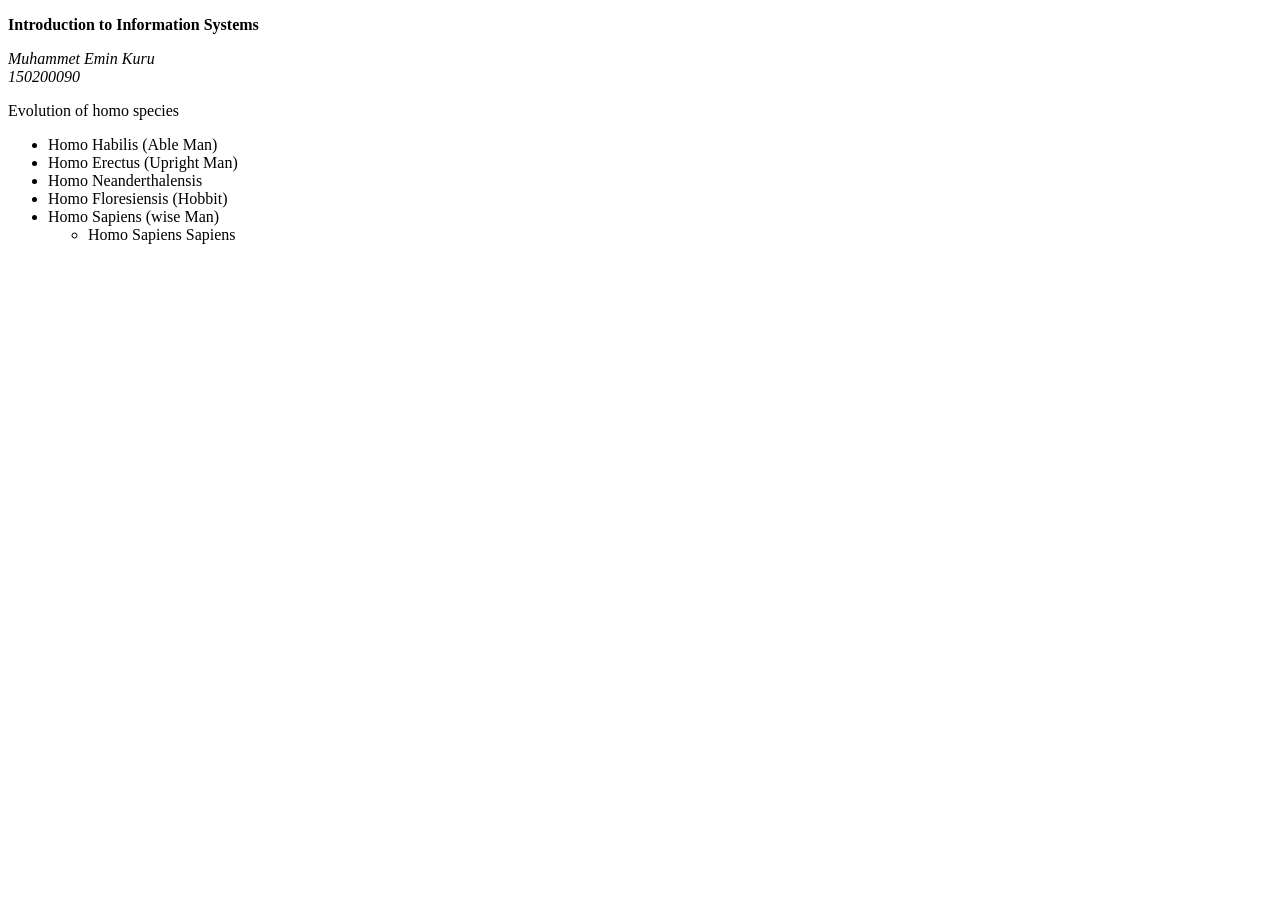
==== index.html @ 2e3ce50f "aa.html is renamed" ====
<!DOCTYPE html>

<meta charset="utf-8">
<html>

   <head>

	<title> MY WEB PAGE </title>

   </head>


   <body> 
        
	<p> 
	<strong> Introduction to Information Systems </strong>
	</p>


   <p>

	<em>
	Muhammet Emin Kuru
	<br>
	150200090
	</em>
    
   </p>




   <p> Evolution of homo species </p>


	<ul>
	      <li> Homo Habilis (Able Man) </li>
	      <li> Homo Erectus (Upright Man) </li>
	      <li> Homo Neanderthalensis </li>
	      <li> Homo Floresiensis (Hobbit) </li>
	      <li> Homo Sapiens (wise Man) </li>

		 <ul> 
			<li> Homo Sapiens Sapiens </li>
		 </ul> 
		
	</ul>


	

   </body>
</html>
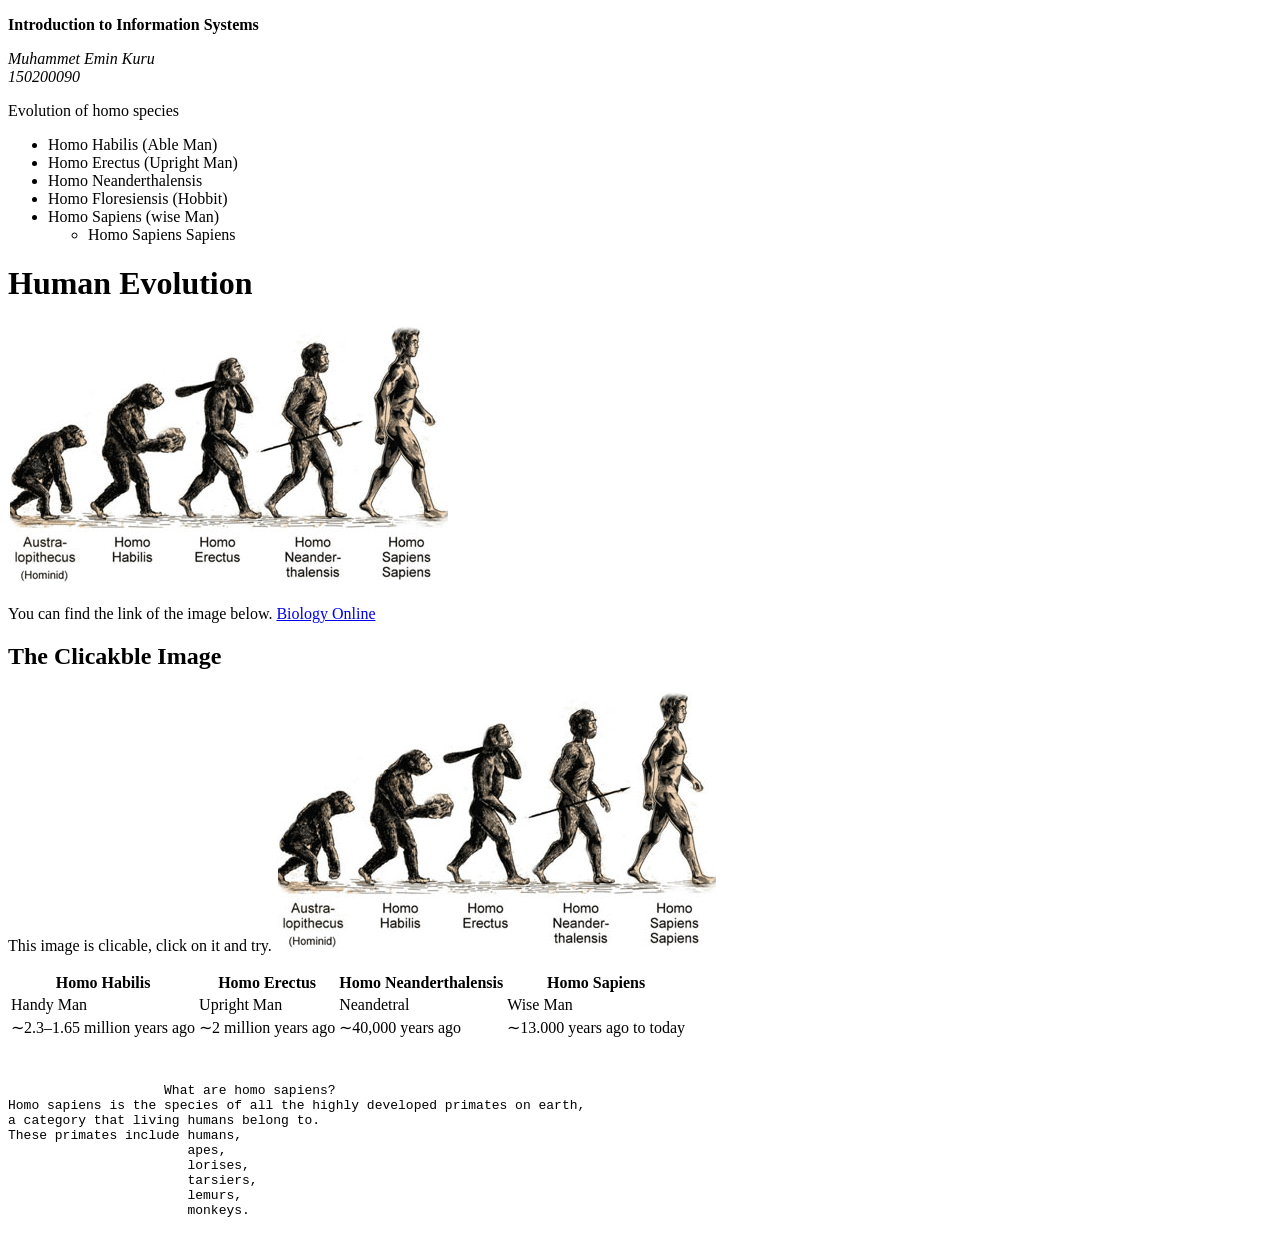
==== commit 32f8d918: "image is added and index is updated" ====
--- a/index.html
+++ b/index.html
@@ -47,6 +47,70 @@
 	</ul>
 
 
+	<h1> <strong> Human Evolution </strong> </h1>
+	<p> <img src="evolution-diagram.png"> </p>
+
+	<p> You can find the link of the image below.
+
+	   <a href="https://www.biologyonline.com/dictionary/homo-sapiens-sapiens"> 
+	            Biology Online </a>
+	<h2> <strong> The Clicakble Image </strong> </h2>
+<p> This image is clicable, click on it and try.
+
+	   <a href="https://www.biologyonline.com/dictionary/homo-sapiens-sapiens"> 
+	           <img src="evolution-diagram.png"> </a>
+
+	</p>
+
+    <table> 
+
+		<tr>
+			
+		<th> Homo Habilis </th>
+		<th> Homo Erectus </th>
+		<th> Homo Neanderthalensis </th>
+		<th> Homo Sapiens </th>
+
+		
+			
+
+		</tr>
+
+
+		<tr>
+			<td> Handy Man </td>
+			<td> Upright Man </td>
+			<td> Neandetral </td>
+			<td> Wise Man </td>
+
+		</tr>
+
+		<tr>
+			<td> ∼2.3–1.65 million years ago </td>
+			<td> ∼2 million years ago </td>
+			<td> ∼40,000 years ago </td>
+			<td> ∼13.000 years ago to today </td>
+
+		</tr>
+ </table>
+
+		<pre>
+
+
+                    What are homo sapiens?
+Homo sapiens is the species of all the highly developed primates on earth,
+a category that living humans belong to.
+These primates include humans,
+                       apes,
+       		       lorises,
+       	               tarsiers,
+                       lemurs,
+                       monkeys.
+
+</pre>
+
+
+   
 	
 
    </body>
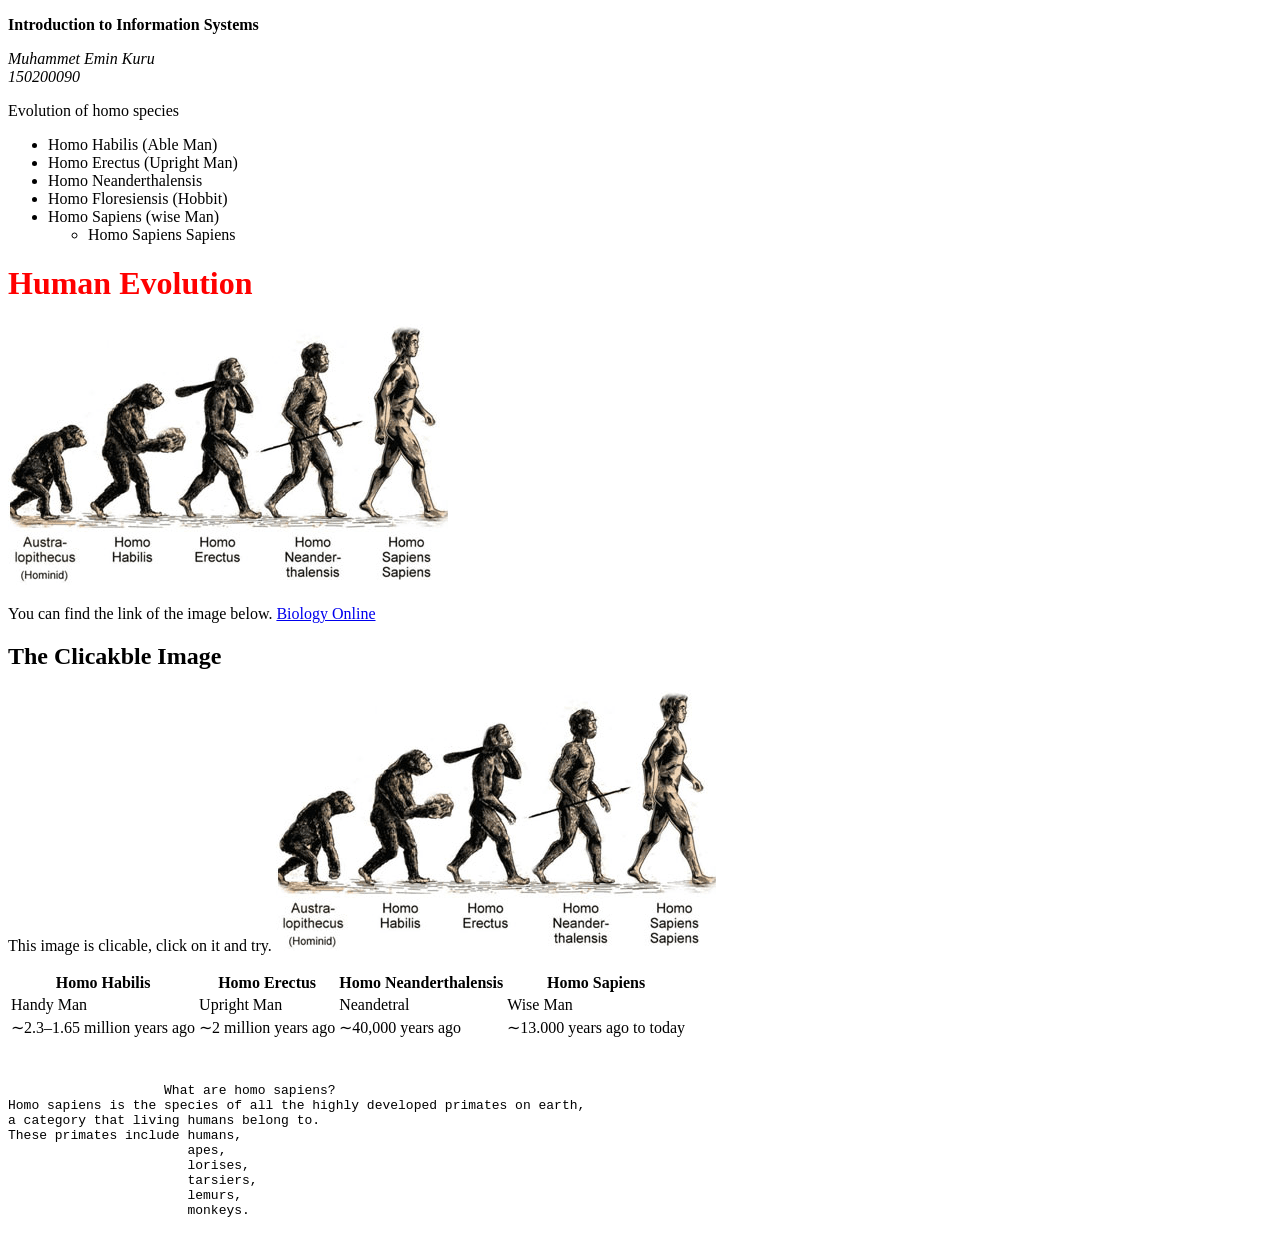
==== commit d297795f: "Update index.html" ====
--- a/index.html
+++ b/index.html
@@ -6,6 +6,15 @@
    <head>
 
 	<title> MY WEB PAGE </title>
+    <style type="text/css">
+        
+        h1 {
+            
+            color: red;
+            
+        }
+       
+       </style>
 
    </head>
 
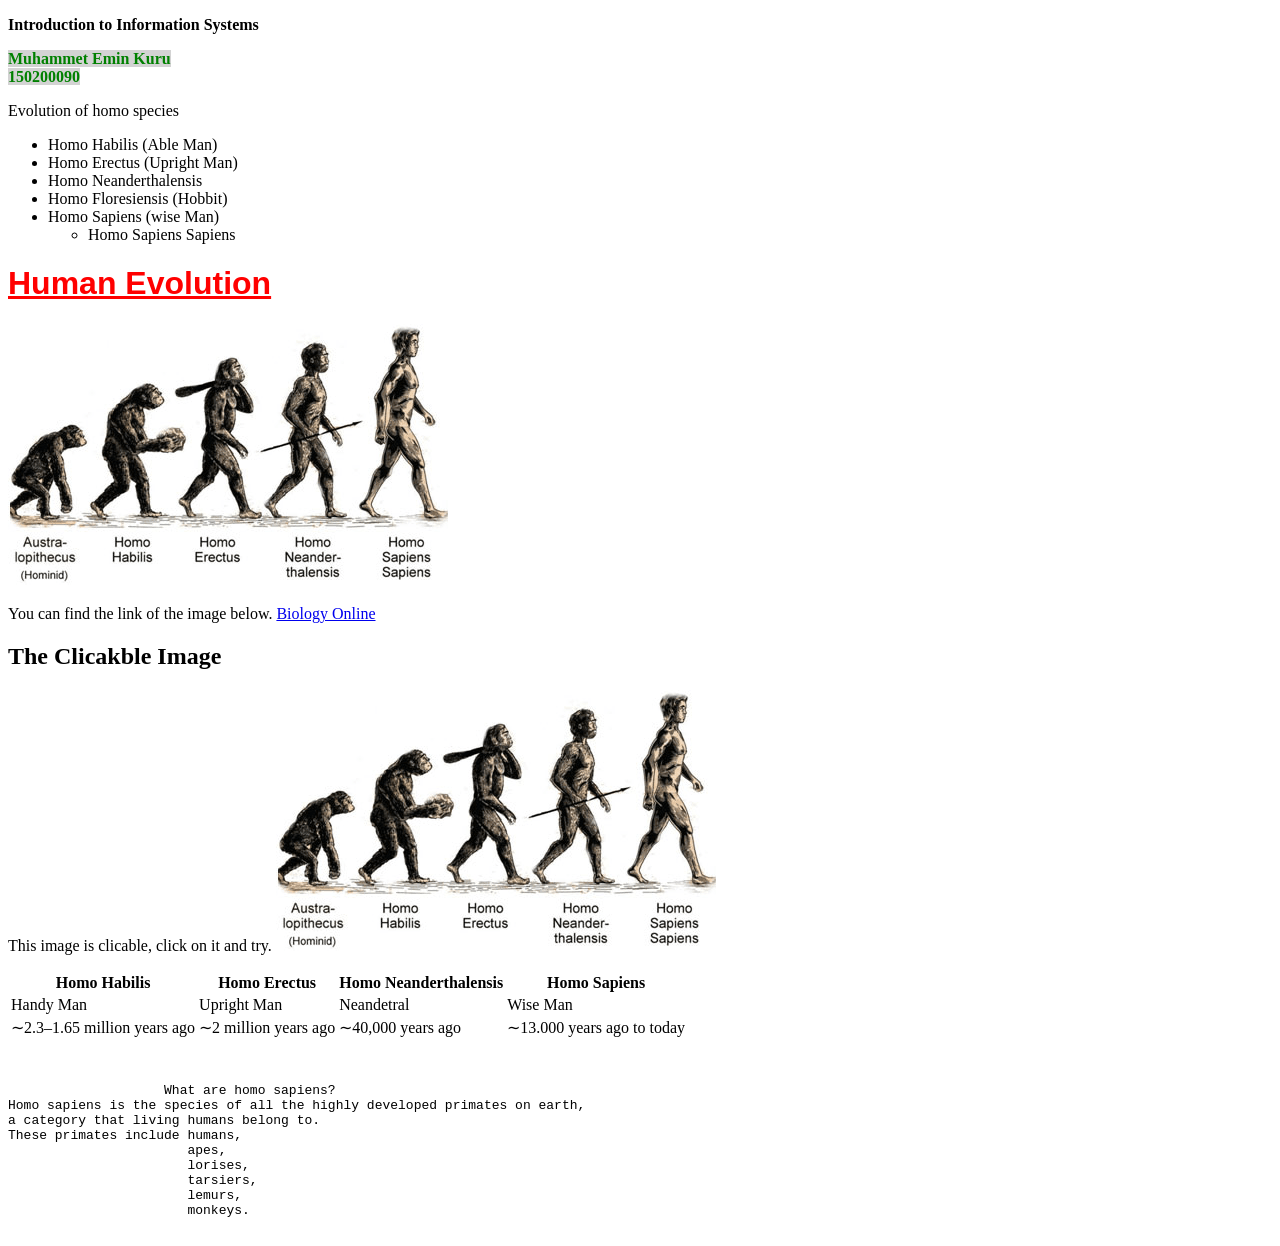
==== commit c2344621: "Update index.html" ====
--- a/index.html
+++ b/index.html
@@ -9,9 +9,17 @@
     <style type="text/css">
         
         h1 {
-            
+            font-size: 24pt;
             color: red;
-            
+            text-decoration: underline;
+            font-family: Tahoma, Helvetica, sans-serif;
+            }
+        
+        em{
+            color: green;
+            font-style: normal;
+            background-color: lightgray;
+            font-weight: bold;
         }
        
        </style>
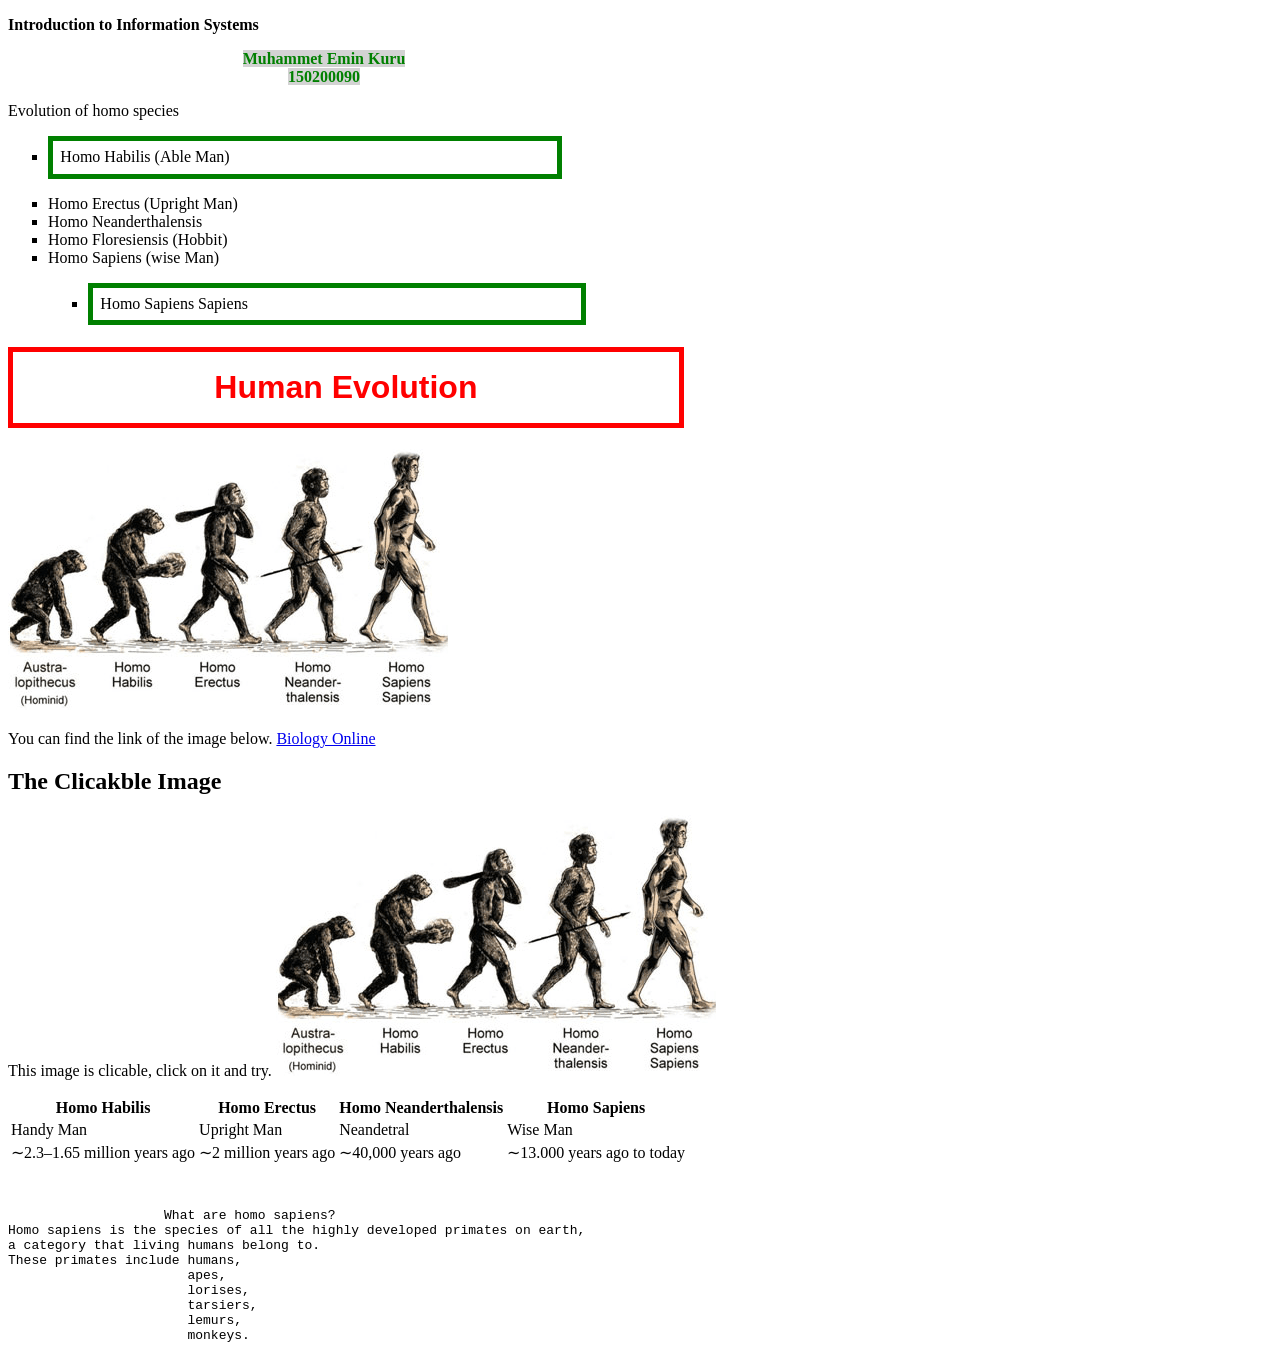
==== commit 47b0a835: "15_11_2021.css and index.html are updated" ====
--- a/index.html
+++ b/index.html
@@ -6,6 +6,10 @@
    <head>
 
 	<title> MY WEB PAGE </title>
+       <link rel="stylesheet" type="text/css" href="./15_11_2021.css"/>
+       
+       <!-- This is a comment line -->
+       <!--
     <style type="text/css">
         
         h1 {
@@ -22,7 +26,7 @@
             font-weight: bold;
         }
        
-       </style>
+       </style> -->
 
    </head>
 
@@ -34,7 +38,7 @@
 	</p>
 
 
-   <p>
+   <p class = "centered">
 
 	<em>
 	Muhammet Emin Kuru
--- a/15_11_2021.css
+++ b/15_11_2021.css
@@ -0,0 +1,44 @@
+
+   
+h1 {
+            font-size: 24pt;
+            color: red;
+            text-decoration: none;
+            text-align: center;
+            font-family: Tahoma, Helvetica, sans-serif;
+            border: thick solid red;
+            padding: 1ex;
+            width: 50%;
+    
+    
+            }
+        
+        em{
+            color: green;
+            font-style: normal;
+            background-color: lightgray;
+            font-weight: bold;
+        }
+
+
+ul {
+    list-style-type: square; 
+   
+   }
+
+a:hover { 
+text-decoration: none;
+}
+
+li:first-child{
+    border: thick solid green;
+    margin-bottom: 1em;
+    margin-top: 1em;
+    padding: 1ex;
+    width: 40%;
+}
+
+p.centered {
+    text-align: center;
+    width: 50%;
+}
